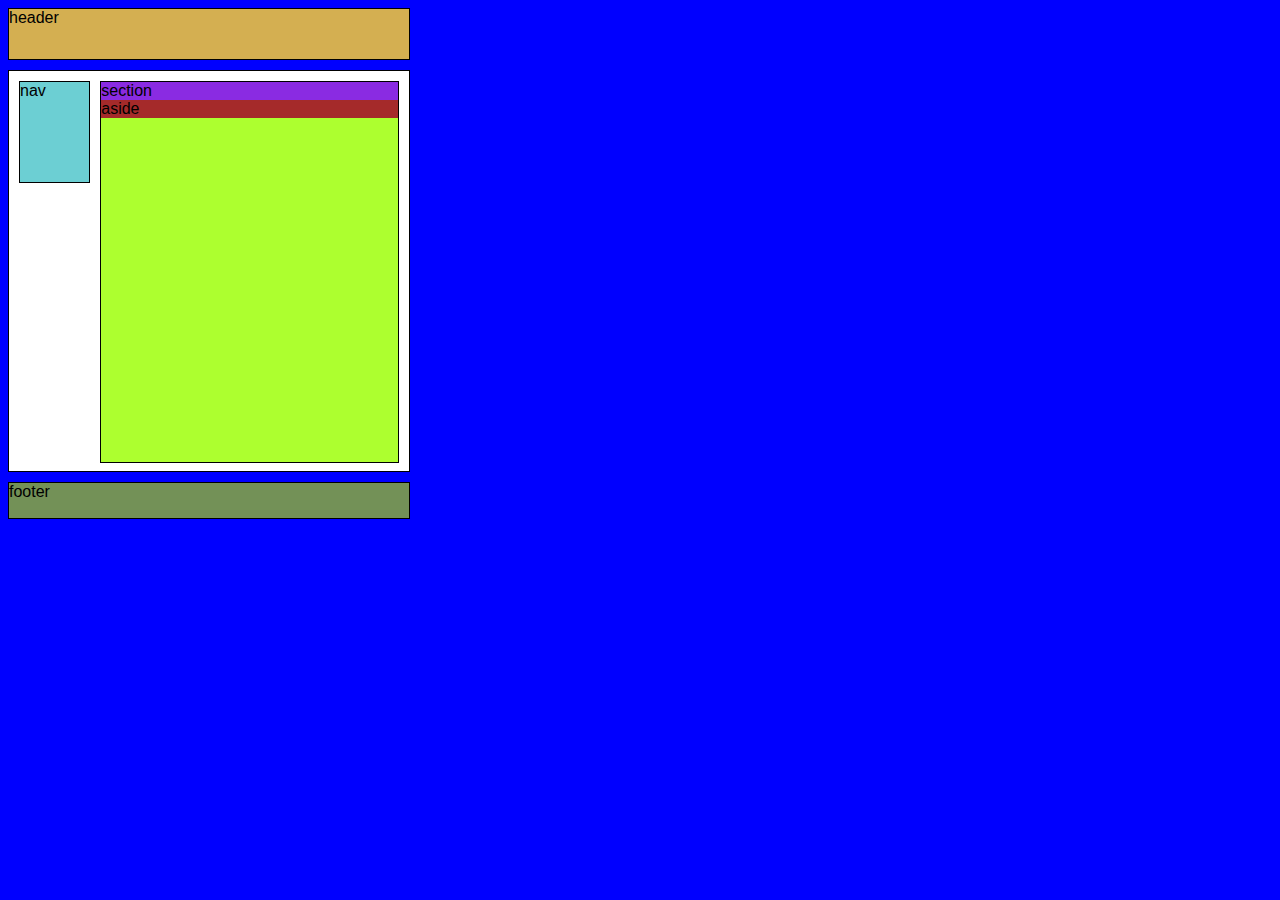
==== tarea-flexbox/index.html @ 99970584 "Clase 300724 Profe - Final" ====
<!DOCTYPE html>
<html lang="en">
<head>
    <meta charset="UTF-8">
    <meta name="viewport" content="width=device-width, initial-scale=1.0">
    <title>Flexbox</title>
    <link rel="stylesheet" href="assets/css/style.css" >
</head>
<body>
    <header>
        header
    </header>
    <main>
        <nav>
            nav
        </nav>
        <div class="section-container">
            <section>
                section
            </section>
            <aside>
                aside
            </aside>
        </div>
    </main>
    <footer>
        footer
    </footer>
</body>
</html>
---- tarea-flexbox/assets/css/style.css ----
body{
    background-color: blue;
    font-family: Verdana, Geneva, Tahoma, sans-serif;
}
header{
    background-color:rgb(212, 175, 81);
    height: 50px;
    width: 400px;
    border: solid 1px black;
    margin-bottom: 10px;
}

main{
    background-color:white;
    height: 400px;
    width: 400px;
    border: solid 1px black;
    display: flex;
}

footer{
    background-color:rgb(115, 145, 87);
    height: 35px;
    width: 400px;
    border: solid 1px black;
    margin-top: 10px;
}

nav {
    background-color:rgb(108, 207, 211);
    height: 100px;
    width: 70px;
    border: solid 1px black;
    margin-top: 10px;
    margin-left: 10px;
}

section {
    background-color: blueviolet;
}

aside {
    background-color: brown;
}

.section-container{
    background-color:greenyellow;
    width: 300px;
    height: 380px;
    border: solid 1px black;
    margin: 10px;
}
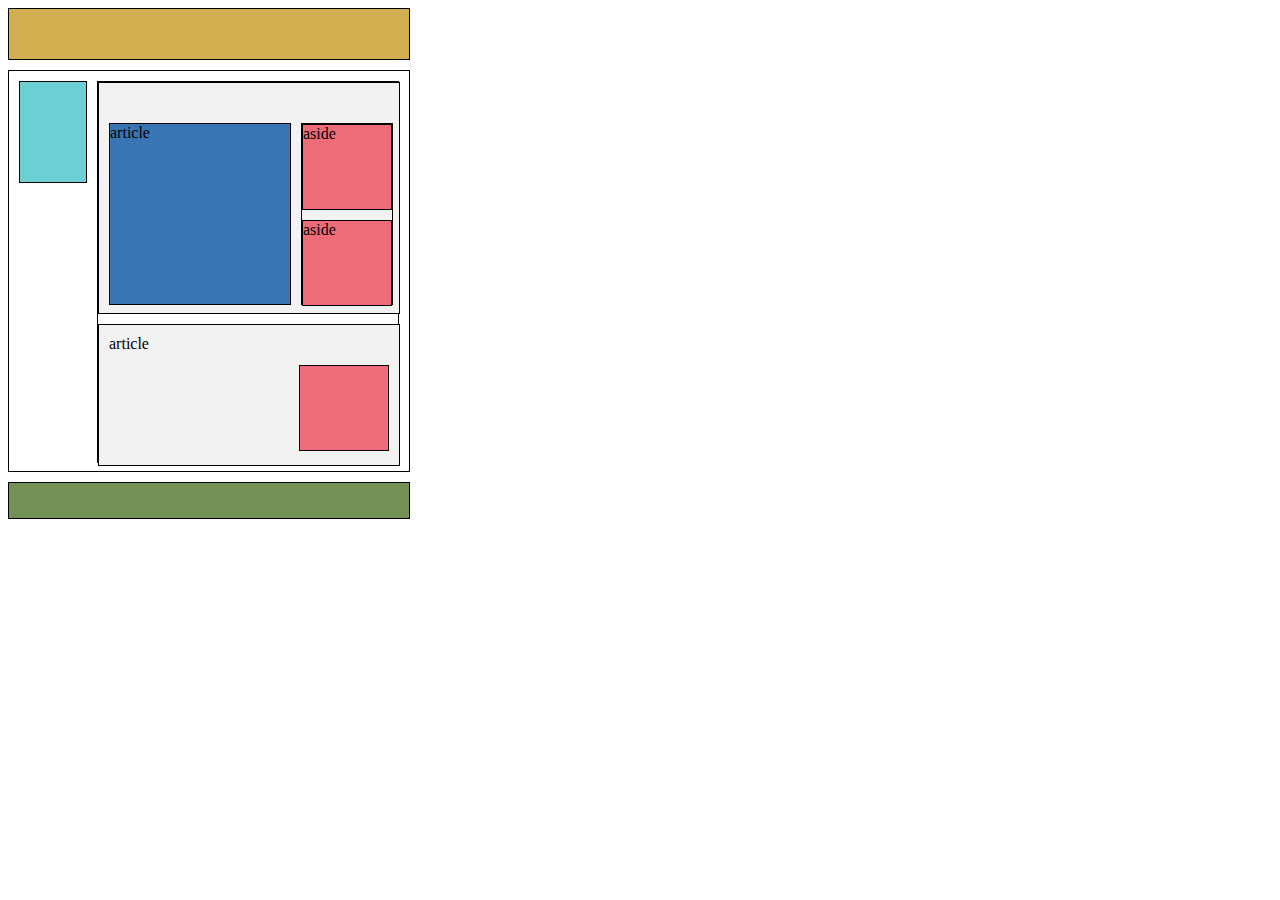
==== commit c0c87643: "Revision Clase 300724" ====
--- a/tarea-flexbox/index.html
+++ b/tarea-flexbox/index.html
@@ -8,23 +8,39 @@
 </head>
 <body>
     <header>
-        header
+
     </header>
     <main>
         <nav>
-            nav
+
         </nav>
         <div class="section-container">
-            <section>
-                section
+            <section class="section-uno">
+                <article>
+                    article
+                </article>
+                <div class="section-aside">
+                    <aside id="aside-uno">
+                        aside
+                    </aside>
+                    <aside>
+                        aside
+                    </aside>
+                </div>
             </section>
-            <aside>
-                aside
-            </aside>
+
+            <section class="section-dos">
+                <article>
+                    article
+                </article>
+                <aside class="aside-dos">
+                        
+                </aside>
+            </section>
         </div>
     </main>
     <footer>
-        footer
+
     </footer>
 </body>
 </html>--- a/tarea-flexbox/assets/css/style.css
+++ b/tarea-flexbox/assets/css/style.css
@@ -1,7 +1,3 @@
-body{
-    background-color: blue;
-    font-family: Verdana, Geneva, Tahoma, sans-serif;
-}
 header{
     background-color:rgb(212, 175, 81);
     height: 50px;
@@ -35,18 +31,72 @@
     margin-left: 10px;
 }
 
-section {
-    background-color: blueviolet;
-}
-
-aside {
-    background-color: brown;
-}
-
 .section-container{
-    background-color:greenyellow;
+    background-color:white;
     width: 300px;
     height: 380px;
     border: solid 1px black;
     margin: 10px;
+}
+
+
+/* Desde aqui no lo vimos en clase */
+.section-uno{
+    background-color: rgb(242, 242, 243);
+    height: 230px;
+    width: 300px;
+    border: solid 1px black;
+    display: flex;
+}
+
+.section-dos{
+    background-color: rgb(242, 242, 243);
+    height: 140px;
+    width: 300px;
+    border: solid 1px black;
+    margin-top: 10px;
+    display: flex;
+}
+
+.section-uno article{
+    background-color: rgb(56, 117, 181);
+    width: 180px;
+    height: 180px;
+    border: solid 1px black;
+    margin: 10px;
+    margin-top: 40px
+}
+
+.section-aside{
+
+    width: 90px;
+    height: 180px;
+    border: solid 1px black;
+    margin-top: 40px
+}
+
+.section-aside aside{
+    background-color: rgb(238, 107, 120);
+    width: 88px;
+    height: 84px;
+    border: solid 1px black;
+}
+
+#aside-uno{
+    margin-bottom: 10px;
+}
+
+.aside-dos{
+    background-color: rgb(238, 107, 120);
+    width: 88px;
+    height: 84px;
+    border: solid 1px black;
+    margin-top: 40px;
+}
+
+.section-dos article{
+    width: 180px;
+    height: 10px;
+    margin: 10px;
+
 }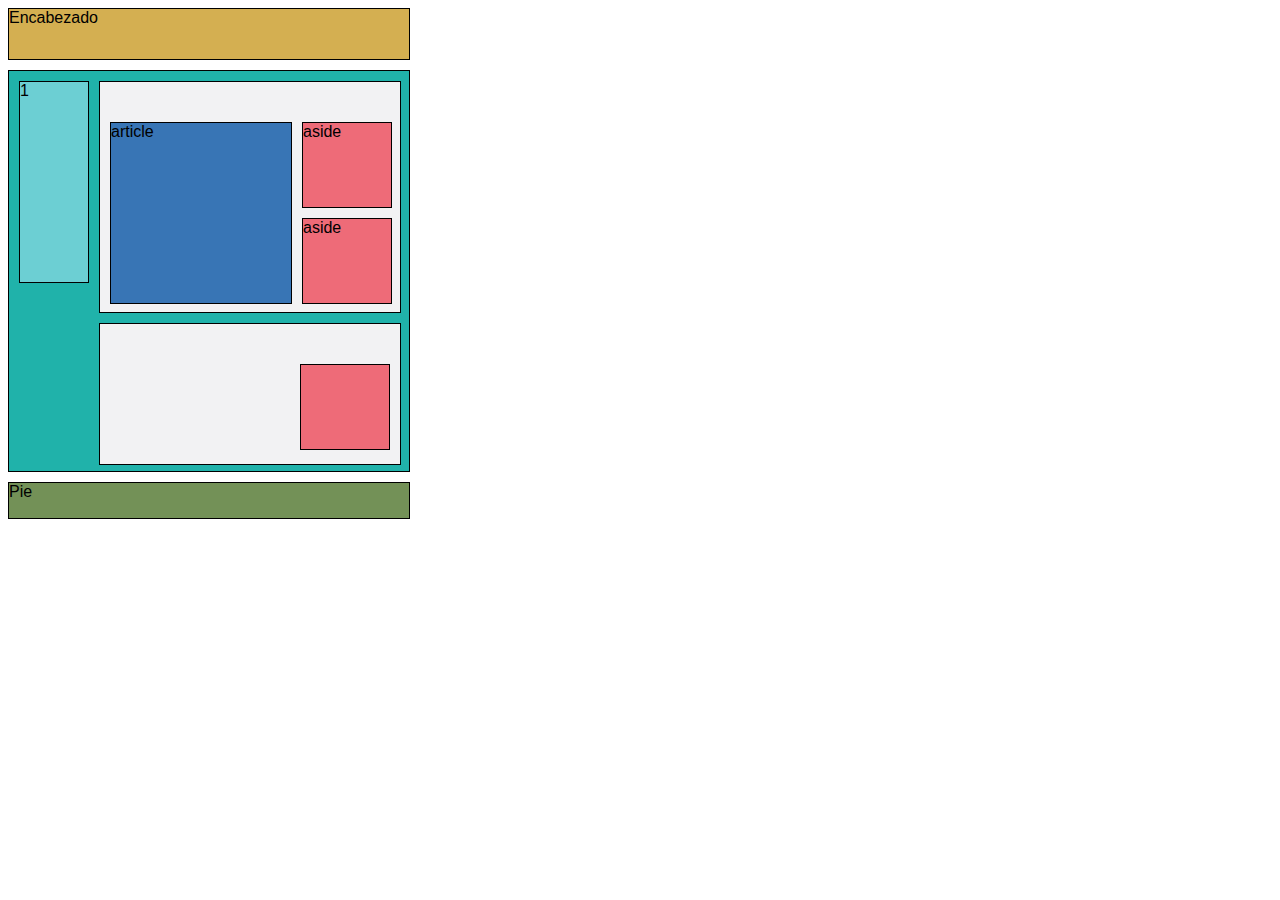
==== commit e321734c: "Clase 310724 - Profe" ====
--- a/tarea-flexbox/index.html
+++ b/tarea-flexbox/index.html
@@ -8,11 +8,11 @@
 </head>
 <body>
     <header>
-
+        Encabezado
     </header>
     <main>
         <nav>
-
+            1
         </nav>
         <div class="section-container">
             <section class="section-uno">
@@ -28,10 +28,9 @@
                     </aside>
                 </div>
             </section>
-
             <section class="section-dos">
                 <article>
-                    article
+
                 </article>
                 <aside class="aside-dos">
                         
@@ -40,7 +39,7 @@
         </div>
     </main>
     <footer>
-
+        Pie
     </footer>
 </body>
 </html>--- a/tarea-flexbox/assets/css/style.css
+++ b/tarea-flexbox/assets/css/style.css
@@ -1,3 +1,7 @@
+body{
+    font-family: Verdana, Geneva, Tahoma, sans-serif;
+}
+
 header{
     background-color:rgb(212, 175, 81);
     height: 50px;
@@ -7,7 +11,7 @@
 }
 
 main{
-    background-color:white;
+    background-color:lightseagreen;
     height: 400px;
     width: 400px;
     border: solid 1px black;
@@ -24,21 +28,19 @@
 
 nav {
     background-color:rgb(108, 207, 211);
-    height: 100px;
-    width: 70px;
+    height: 200px;
+    width: 100px;
     border: solid 1px black;
     margin-top: 10px;
     margin-left: 10px;
 }
 
 .section-container{
-    background-color:white;
+    background-color:lightseagreen;
     width: 300px;
     height: 380px;
-    border: solid 1px black;
     margin: 10px;
 }
-
 
 /* Desde aqui no lo vimos en clase */
 .section-uno{
@@ -71,7 +73,6 @@
 
     width: 90px;
     height: 180px;
-    border: solid 1px black;
     margin-top: 40px
 }
 
